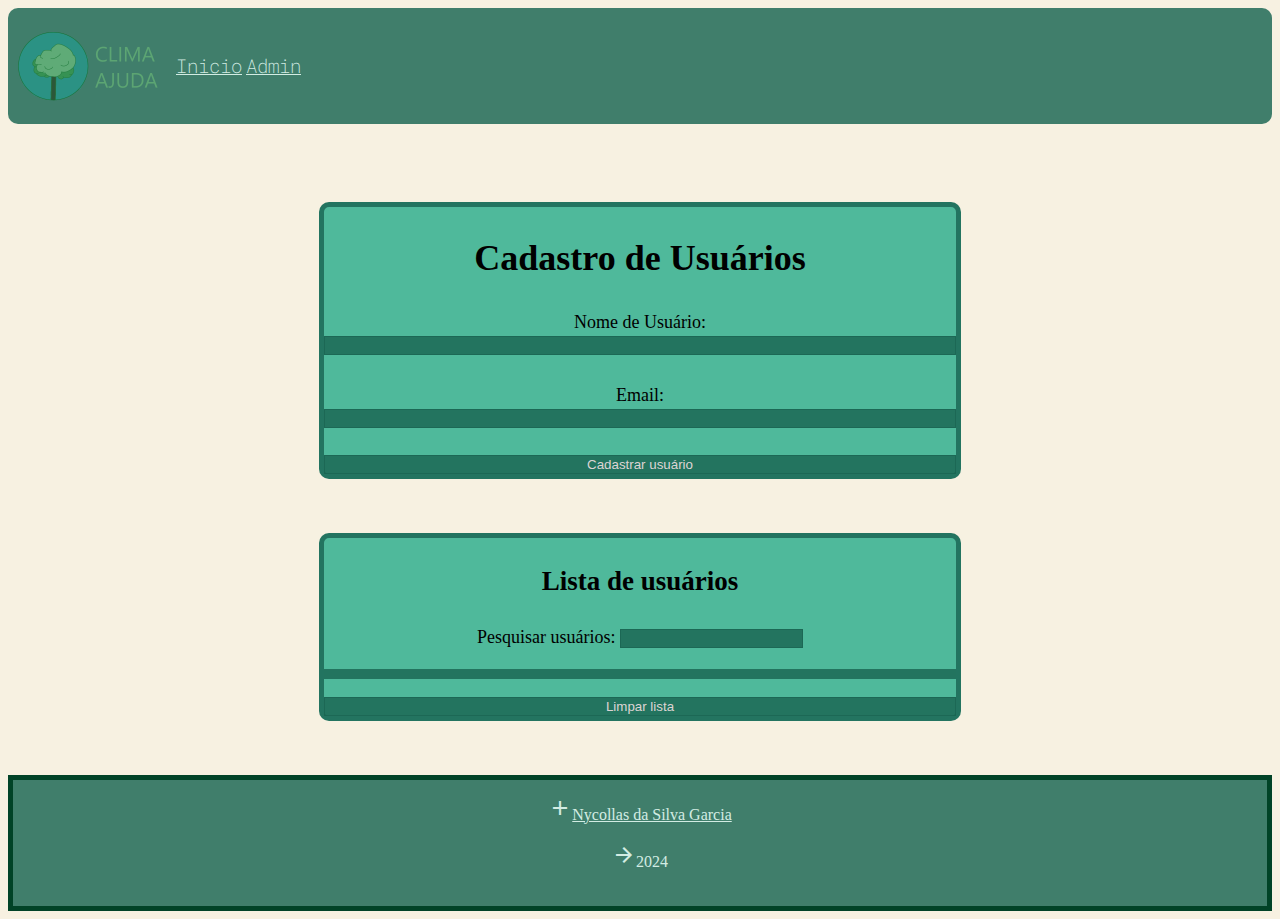
==== admin.html @ 44f0e4a2 "Add files via upload" ====
<!DOCTYPE html>
<html lang="pt-br">
<head>
    <meta charset="UTF-8">
    <meta name="viewport" content="width=device-width, initial-scale=1.0">
    <link rel="stylesheet" href="css/style.css">
    <link rel="stylesheet" href="https://fonts.googleapis.com/icon?family=Material+Icons+Outlined">
    <link rel="stylesheet" href="https://fonts.googleapis.com/icon?family=Material+Symbols+Outlined">
    <link rel="preconnect" href="https://fonts.googleapis.com">
    <link rel="preconnect" href="https://fonts.gstatic.com" crossorigin>
    <link href="https://fonts.googleapis.com/css2?family=Roboto+Mono:ital,wght@0,100..700;1,100..700&display=swap" rel="stylesheet">
    <title>Login</title>
</head>
<body>
    <section class="header">
        <img src="figs/s.png" width="150" height="100" alt="CLIMA AJUDA">
        <nav>
        <a class="links" href="index.html">Inicio</a>
        <a class="links" href="admin.html">Admin</a>
        </nav>
    </section>
    <br>

    <section class="cadastroAdm">
        <form class="credenciais">
            <h1>Cadastro de Usuários</h1>
            <label for="nome">Nome de Usuário:</label>
            <input type="text" id="nome" name="nome" required><br>
            <label for="email">Email:</label>
            <input type="email" name="email" id="email"required>
            <br>
            <button class="insBtn" onclick="addUser()">Cadastrar usuário</button>
        </form>
        <div class="listaUsers">
        <h2>Lista de usuários</h2>
        <form class="userSearch">
            <label for="search">Pesquisar usuários: </label>
            <input type="text" name="search" id="search">
        </form>
        <ul class="userlist" id="userlist">
            <li>teste</li>
        </ul>

        <button id="clearBtn" class="insBtn" onclick="clearList()">Limpar lista</button>
        </div>
    </section>

    <footer>
        <a href="https://nycollassg.github.io/curriculum/" target="_blank"><i class="material-icons-outlined">add</i>Nycollas da Silva Garcia</a>
        <p><i class="material-symbols-outlined">arrow_forward</i>2024</p>
    </footer>

    <script src="script/script.js"></script>
</body>
</html>
---- css/style.css ----
body {
    background-color: #f7f1e1   ;
    line-height: 1.5;
}

.header {
    background-color: #1b6653d4;
    display: flex;
    align-items: center;
    gap: 10px;
    border-radius: 10px;
    padding: 0.5em;
}

.links {
    color: #d3ece3;
    font-size: larger;
    font-family: "Roboto Mono", monospace;
    font-weight: 200;
    font-style: normal;
}

a:hover {
    color: rgb(0, 0, 0);
}

.secDesc {
    font-size: large;
    display: flex;
    align-items: center;
    flex-wrap: wrap;
    flex-direction: column;
}

footer {
    box-sizing: border-box;
    background-color: #1b6653d4;
    color: #d3ece3;
    text-align: center;
    margin: auto;
    padding: 1rem;
    border: 5px solid rgb(1, 67, 39);
    width: 100%;
}

.listaUsers {
    display: flex;
    background-color: #2cad8dd4;
    flex-direction: column;
    flex-wrap: wrap;
    margin:3em auto; 
    border: 5px solid #1b6653d4;
    font-size: 18px;
    text-align: center;
    border-radius: 10px;
    width: 50%;
}

 .credenciais {
    display: flex;
    background-color: #2cad8dd4;
    flex-direction: column;
    flex-wrap: wrap;
    margin:3em auto; 
    border: 5px solid #1b6653d4;
    font-size: 18px;
    text-align: center;
    border-radius: 10px;
    width: 50%;
}

.cadastroAdm {
    text-align: center;
}

.credenciais input {
    background-color: #1b6653d4;
    border: 1px solid #1b6653d4;
}

.userSearch input {
    background-color: #1b6653d4;
    border: 1px solid #1b6653d4;
}

.insBtn {
    padding: 1em auto;
    background-color: #1b6653d4;
    border: 1px solid #1b6653d4;
    color: rgb(221, 212, 212);
}

.userListItem {
    background-color: #3bc5a3d4;
    border-top: 2px solid #1b6653d4;
    border-bottom: 2px solid #1b6653d4;
}

.userlist {
    list-style-type: none;
    padding: 0;
    border-top: 5px solid #1b6653d4;
    border-bottom: 5px solid #1b6653d4;
}

button:hover {
    background-color: #134639d4;
    border: 1px solid #134639d4;
}

footer a {
    color: #d3ece3;
}

fieldset {
    display: flex;
    flex-direction: column;
    flex-wrap: wrap;
}

legend {
    text-align: center;
}


.open-sans-sas {
  font-family: "Open Sans", sans-serif;
  font-weight: 400;
  font-style: normal;
  font-variation-settings: "wdth" 100;
  color: #2a2a2a ;
}
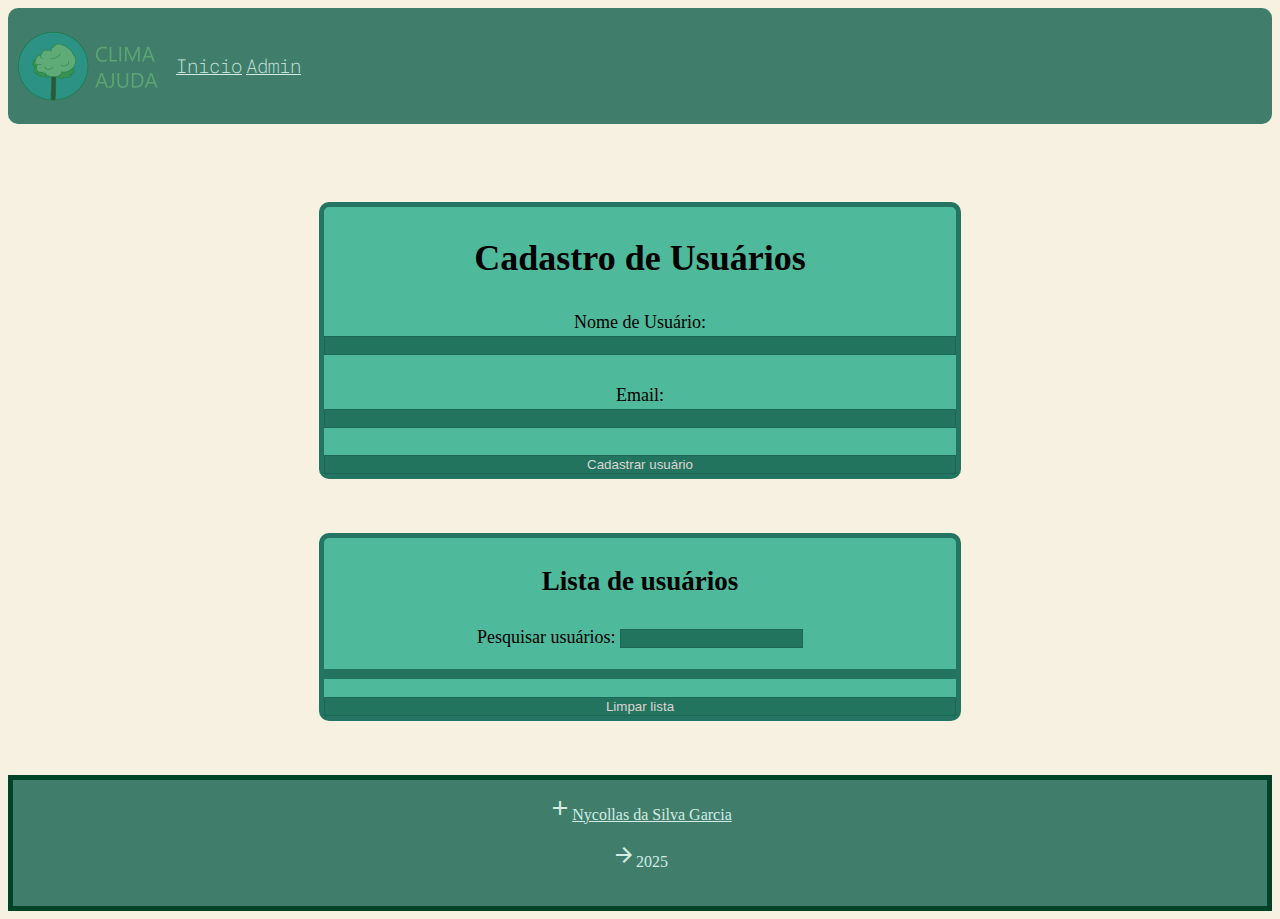
==== commit deca4296: "Add files via upload" ====
--- a/admin.html
+++ b/admin.html
@@ -47,7 +47,7 @@
 
     <footer>
         <a href="https://nycollassg.github.io/curriculum/" target="_blank"><i class="material-icons-outlined">add</i>Nycollas da Silva Garcia</a>
-        <p><i class="material-symbols-outlined">arrow_forward</i>2024</p>
+        <p><i class="material-symbols-outlined">arrow_forward</i>2025</p>
     </footer>
 
     <script src="script/script.js"></script>
